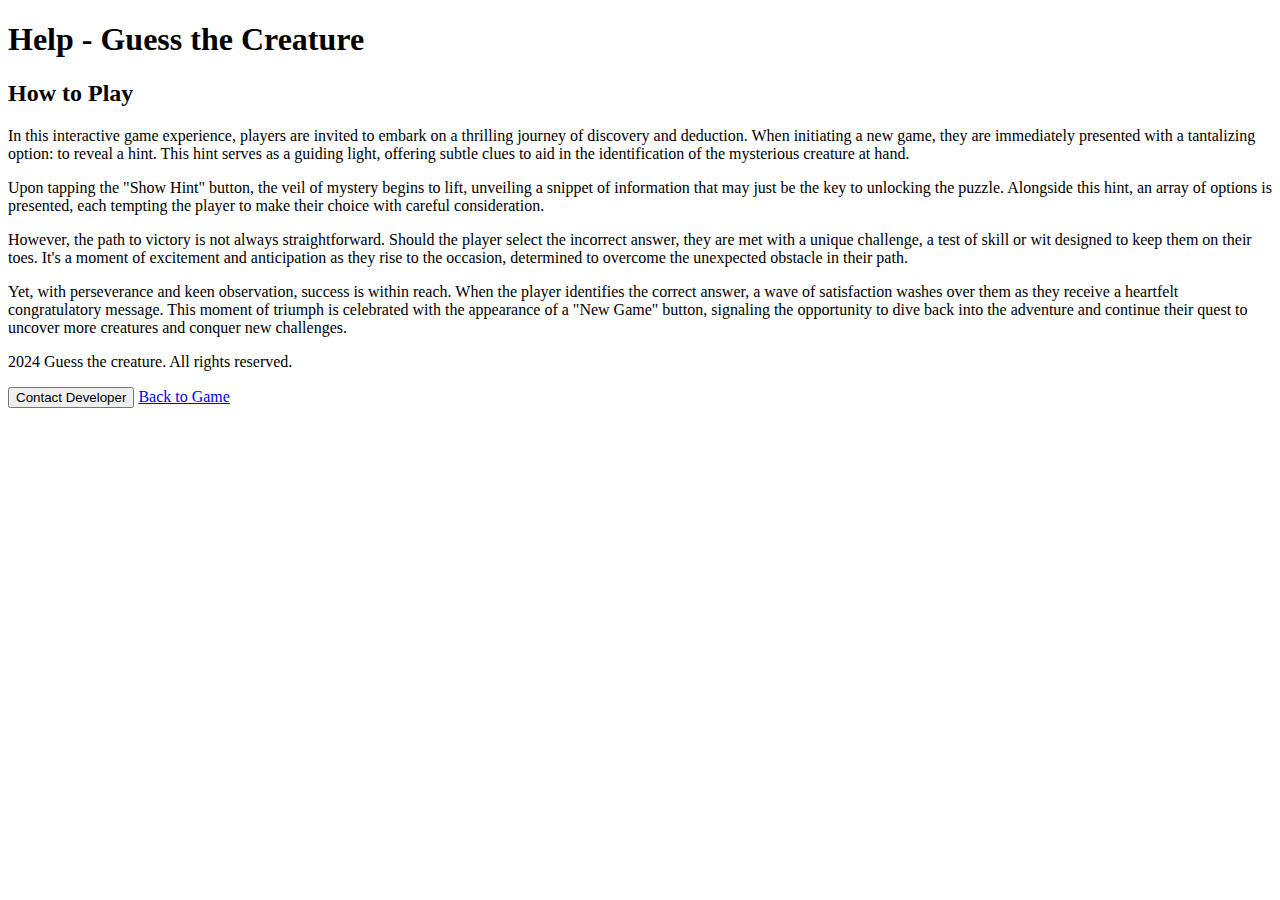
==== help.html @ 8d6ec5b4 "help.html" ====
<!DOCTYPE html>
<html lang="en">
<head>
    <meta charset="UTF-8">
    <meta name="viewport" content="width=device-width, initial-scale=1.0">
    <title>Help - Guess the Creature</title>
    <link rel="stylesheet" href="help.css">
</head>
<body>
    <div class="container">
        <header>
            <h1>Help - Guess the Creature</h1>
        </header>
        <main>
            <section>
                <h2>How to Play</h2>
               <p>In this interactive game experience, players are invited to embark on a thrilling journey of discovery and deduction. When initiating a new game, they are immediately presented with a tantalizing option: to reveal a hint. This hint serves as a guiding light, offering subtle clues to aid in the identification of the mysterious creature at hand.</p>

<p>Upon tapping the "Show Hint" button, the veil of mystery begins to lift, unveiling a snippet of information that may just be the key to unlocking the puzzle. Alongside this hint, an array of options is presented, each tempting the player to make their choice with careful consideration.</p>

<p>However, the path to victory is not always straightforward. Should the player select the incorrect answer, they are met with a unique challenge, a test of skill or wit designed to keep them on their toes. It's a moment of excitement and anticipation as they rise to the occasion, determined to overcome the unexpected obstacle in their path.</p>

<p>Yet, with perseverance and keen observation, success is within reach. When the player identifies the correct answer, a wave of satisfaction washes over them as they receive a heartfelt congratulatory message. This moment of triumph is celebrated with the appearance of a "New Game" button, signaling the opportunity to dive back into the adventure and continue their quest to uncover more creatures and conquer new challenges.</p>

            </section>
        </main>
        <footer>
            <p>2024 Guess the creature. All rights reserved.</p>
            <button class="contact-button" onclick="contactDeveloper()">Contact Developer</button>
            <a href="home.html" class="button">Back to Game</a>
        </footer>
    </div>
    <script src="about.js"></script>
</body>
</html>
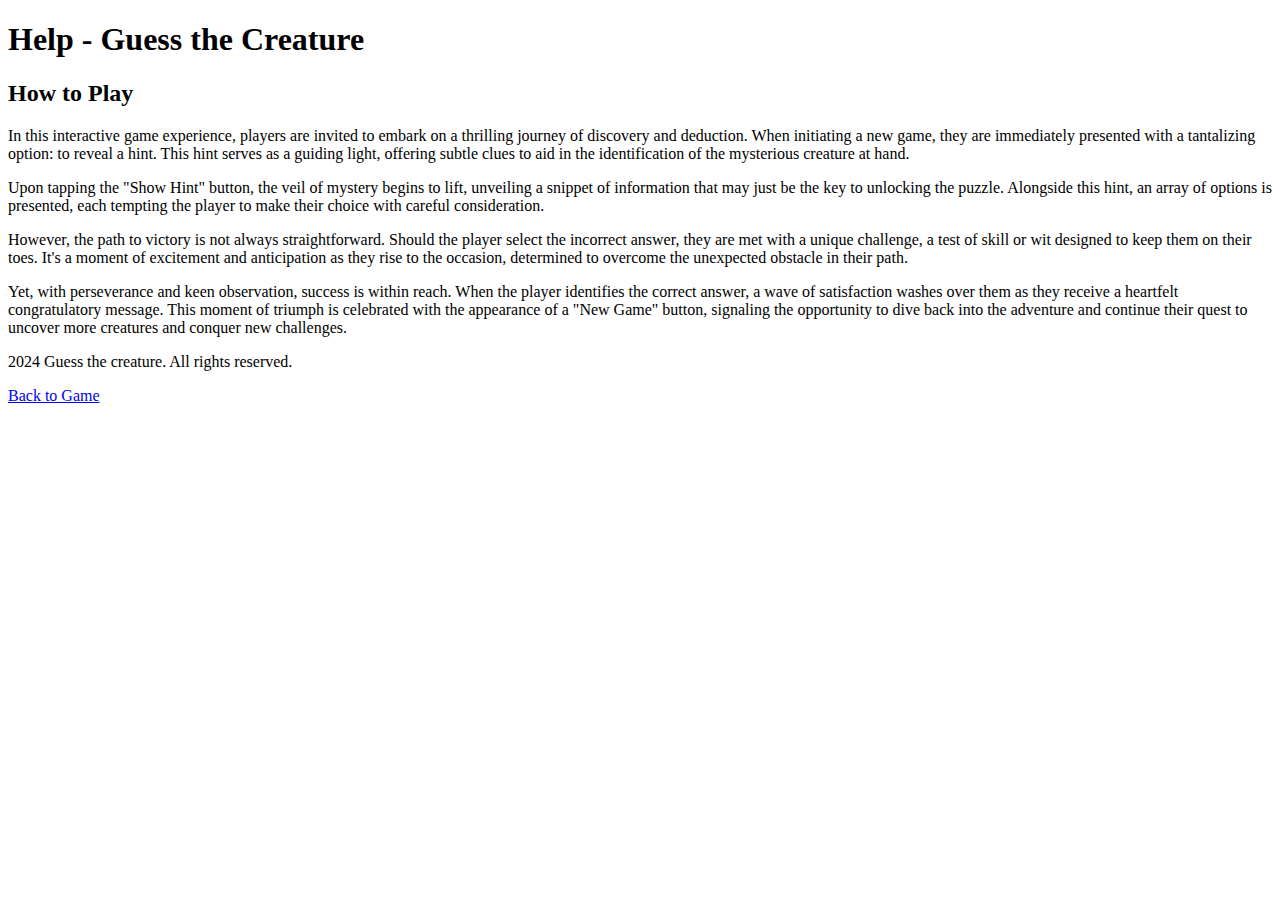
==== commit f1b2acbd: "help.html" ====
--- a/help.html
+++ b/help.html
@@ -26,11 +26,9 @@
         </main>
         <footer>
             <p>2024 Guess the creature. All rights reserved.</p>
-            <button class="contact-button" onclick="contactDeveloper()">Contact Developer</button>
             <a href="home.html" class="button">Back to Game</a>
         </footer>
     </div>
-    <script src="about.js"></script>
 </body>
 </html>
 
